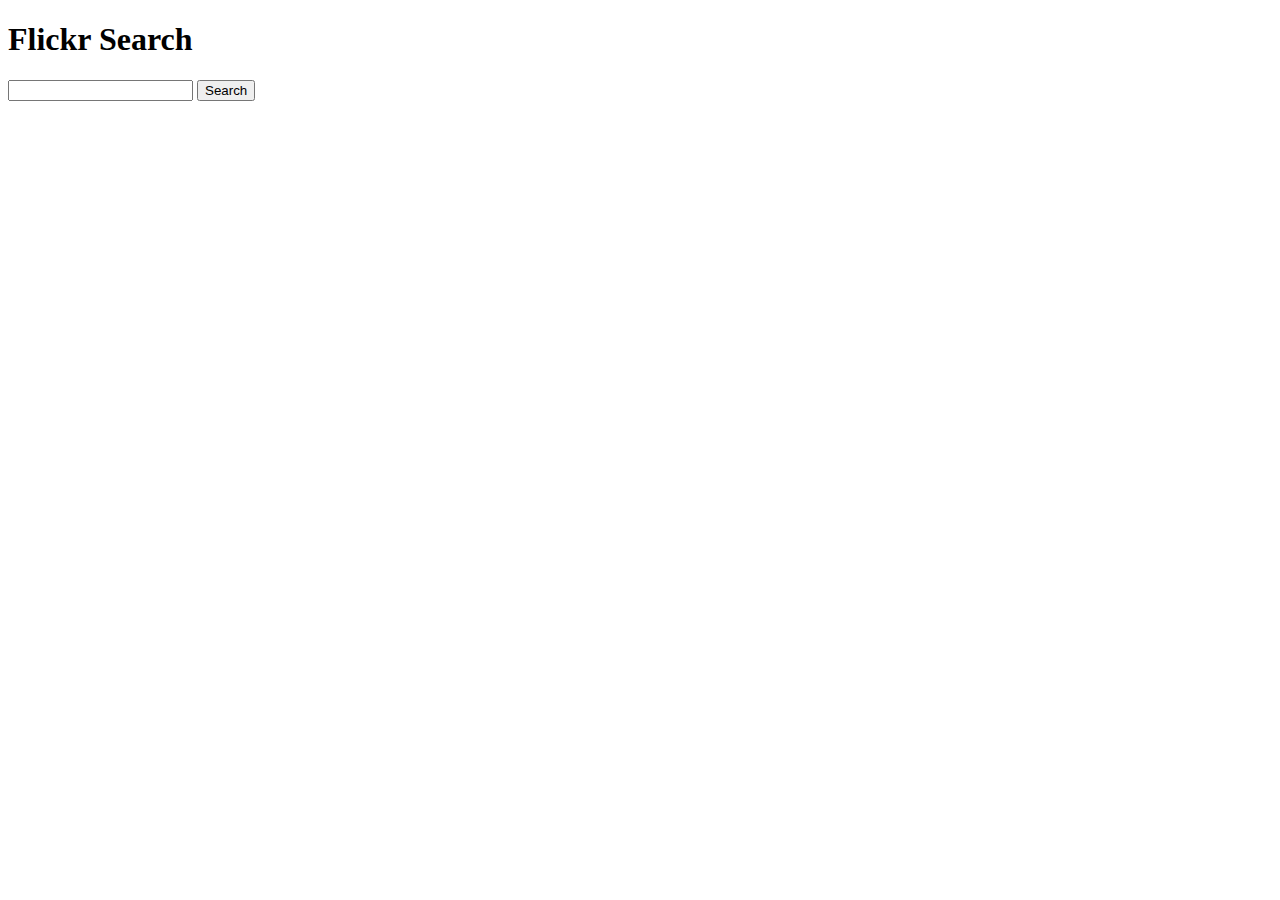
==== responsive/index.html @ 09dd576f "Add responsive example" ====
<!doctype html>
<html>
    <head>
        <title>EHS</title>
        <link rel="stylesheet" type="text/css" href="/main.css">
    </head>
    <body>
        <h1>Flick<span class="flickr-pink">r</span> Search</h1>
        <form id="search-form">
            <input type="text" value="" id="search" />
            <input type="submit" value="Search" />
        </form>
        <div id="results"></div>
        <script src="/main.js"></script>
    </body>
</html>
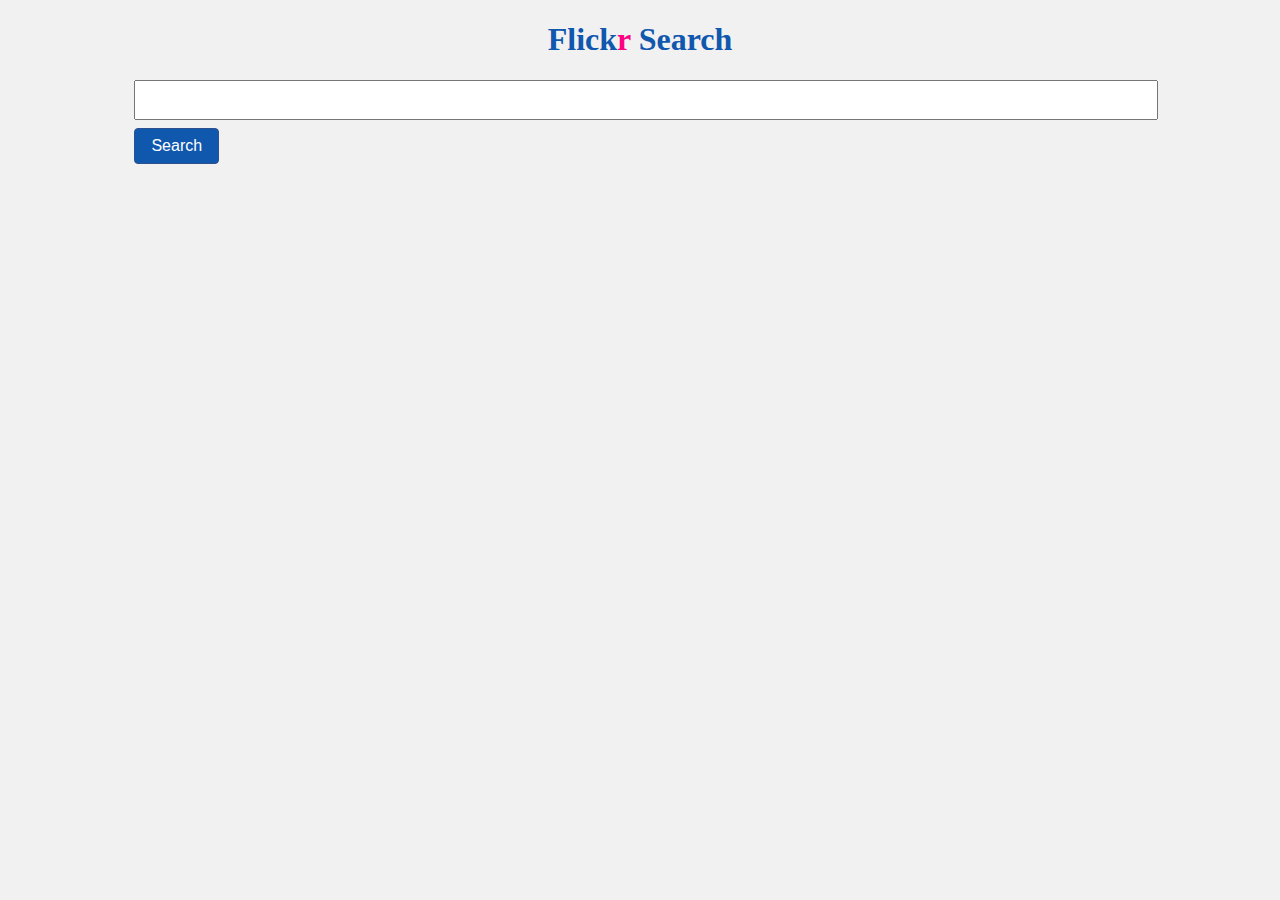
==== commit f0b9f55e: "Make responsive assets relative" ====
--- a/responsive/index.html
+++ b/responsive/index.html
@@ -2,7 +2,7 @@
 <html>
     <head>
         <title>EHS</title>
-        <link rel="stylesheet" type="text/css" href="/main.css">
+        <link rel="stylesheet" type="text/css" href="main.css">
     </head>
     <body>
         <h1>Flick<span class="flickr-pink">r</span> Search</h1>
@@ -11,6 +11,6 @@
             <input type="submit" value="Search" />
         </form>
         <div id="results"></div>
-        <script src="/main.js"></script>
+        <script src="main.js"></script>
     </body>
 </html>
--- a/responsive/main.css
+++ b/responsive/main.css
@@ -0,0 +1,56 @@
+body {
+    background-color: #F1F1F1;
+}
+
+h1 {
+    text-align: center;
+    color: #1057ae;
+}
+
+form {
+    width: 80%;
+    margin: auto;
+    margin-bottom: 24px;
+}
+
+input[type="submit"] {
+    background-color: #1057ae;
+    color: white;
+    padding: 0.5em 1em;
+    border: 1px solid #2F508E;
+    border-radius: 4px;
+    font-size: 1em;
+    cursor: pointer;
+}
+
+input[type="submit"]:hover {
+    background-color: rgba(16, 87, 174, 0.9);
+}
+
+.flickr-pink {
+    color: #FF0084;
+}
+
+#search {
+    width: 100%;
+    font-size: 24px;
+    margin-bottom: 8px;
+    padding: 4px;
+}
+
+.photo {
+    width: 20%;
+    background-color: white;
+    padding: 8px;
+    border: 1px solid #cfcfcf;
+    margin: 12px;
+}
+
+@media(max-width: 600px) {
+    .photo {
+        width: 80%;
+        margin: auto;
+        margin-bottom: 12px;
+        display: block;
+    }
+}
